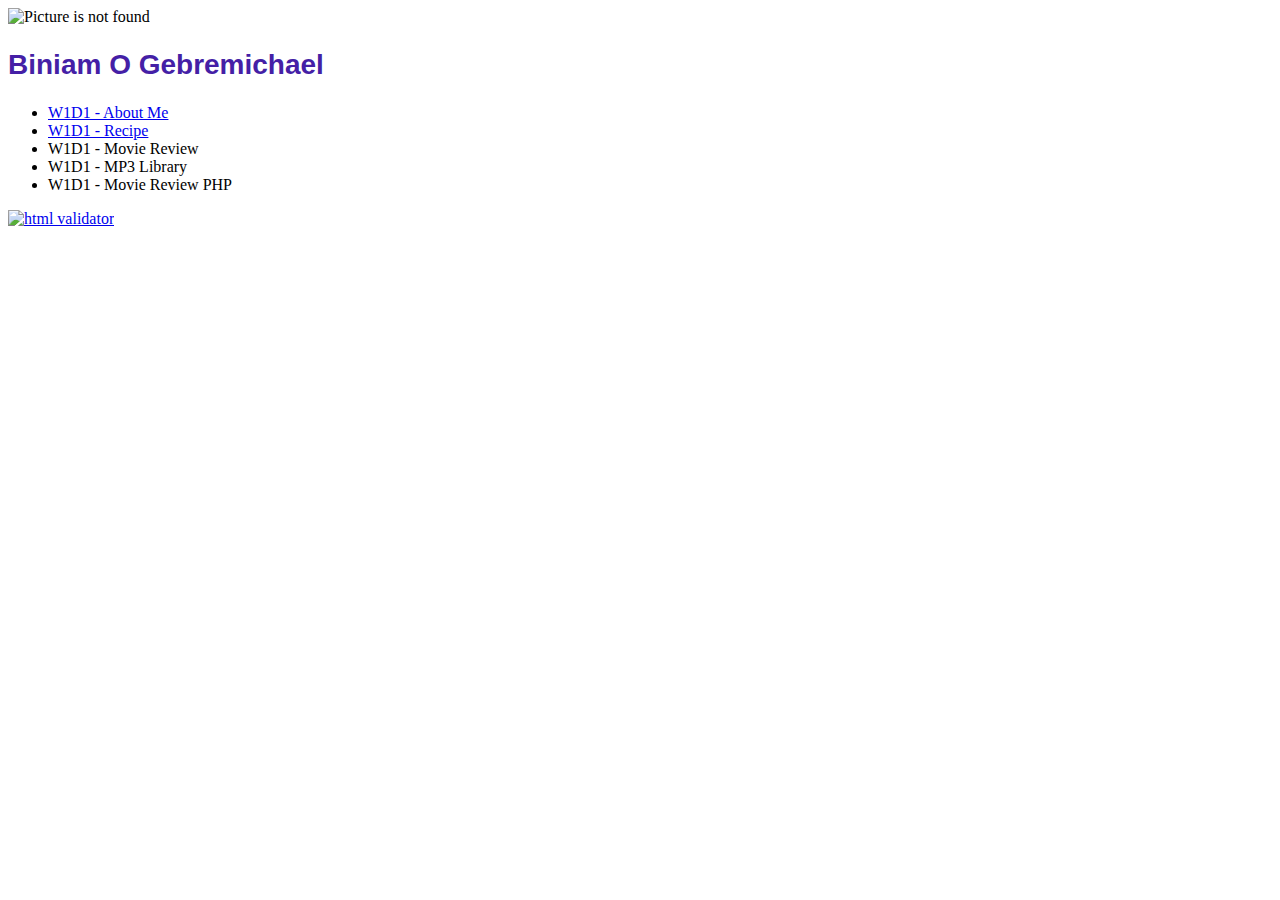
==== index.html @ 63ce6bea "add recipe" ====
<!DOCTYPE html>
<html lang="en">
  <head>
    <meta charset="UTF-8" />
    <meta name="referrer" content="origin" />
    <meta http-equiv="X-UA-Compatible" content="IE=edge" />
    <meta name="viewport" content="width=device-width, initial-scale=1.0" />
    <title>Biniam</title>
  </head>
  <body>
    <img
      src="bini.jpeg"
      width="170"
      height="200"
      alt="Picture is not found"
      ;
    />
    <h2
      style="
        font-size: 28px;
        font-family: Verdana, Geneva, Tahoma, sans-serif;
        color: rgb(69, 31, 166);
      "
    >
      Biniam O Gebremichael
    </h2>
    <ul>
      <li><a href="aboutme.html">W1D1 - About Me</a></li>
      <li><a href="recipe.html">W1D1 - Recipe</a></li>
      <li>W1D1 - Movie Review</li>
      <li>W1D1 - MP3 Library</li>
      <li>W1D1 - Movie Review PHP</li>
    </ul>
    <a href="http://validator.w3.org/check/referer">
      <img
        src="http://mumstudents.org/cs472/2014-09/images/w3c-html.png"
        alt="html validator"
    /></a>
  </body>
</html>
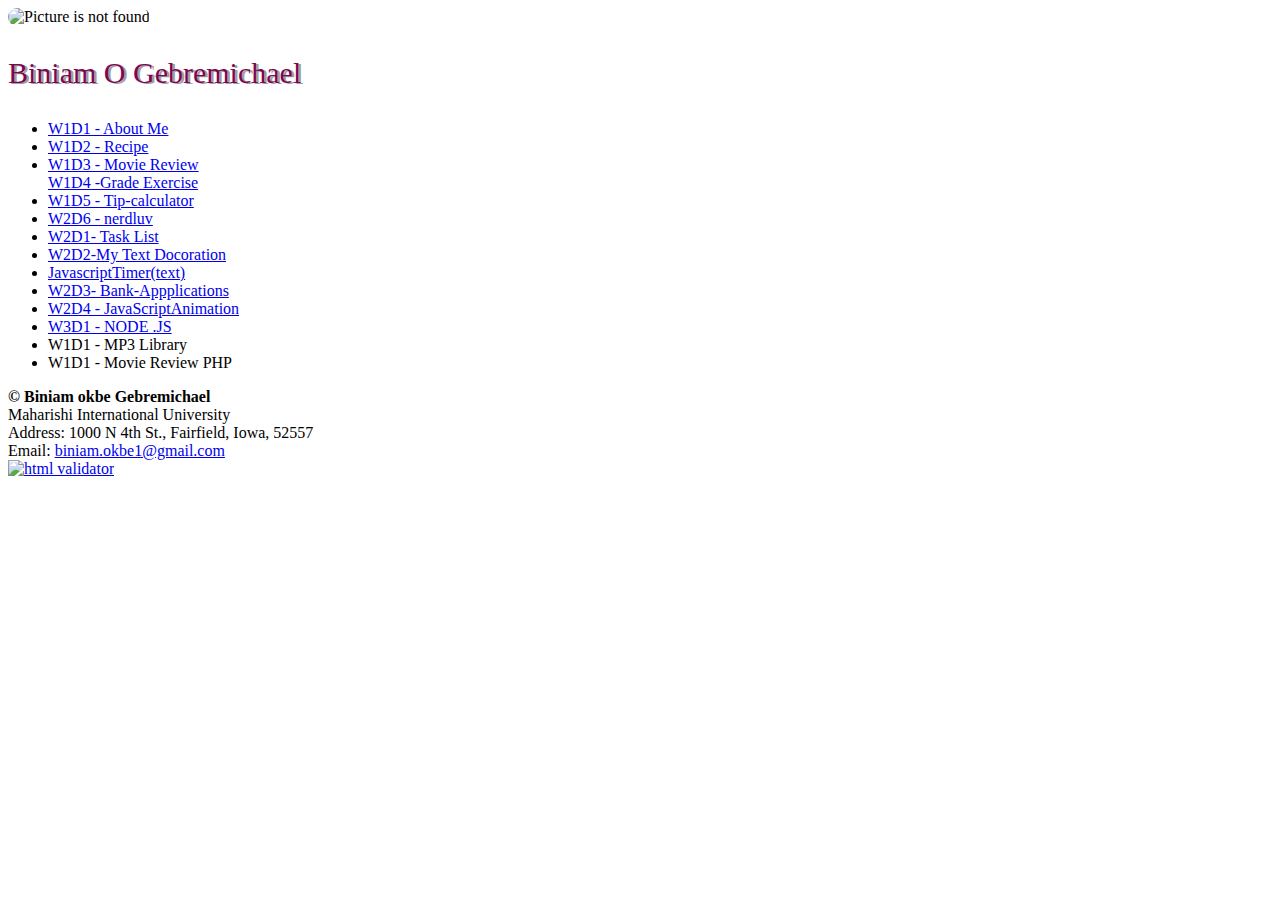
==== commit 21b0848c: "Update index.html" ====
--- a/index.html
+++ b/index.html
@@ -6,31 +6,90 @@
     <meta http-equiv="X-UA-Compatible" content="IE=edge" />
     <meta name="viewport" content="width=device-width, initial-scale=1.0" />
     <title>Biniam</title>
+    <style>
+      #ben {
+        width: 200px;
+        border-radius: 100px;
+        border-color: blue;
+      }
+    </style>
   </head>
   <body>
     <img
+      id="ben"
       src="bini.jpeg"
-      width="170"
-      height="200"
       alt="Picture is not found"
-      ;
+      width="220"
+      height="250"
     />
-    <h2
+    <p
       style="
-        font-size: 28px;
-        font-family: Verdana, Geneva, Tahoma, sans-serif;
-        color: rgb(69, 31, 166);
+        text-shadow: 2.5px 0.5px rgba(0, 0, 4, 0.383);
+        color: rgb(125, 6, 82);
+        font-size: 30px;
       "
     >
       Biniam O Gebremichael
-    </h2>
+    </p>
     <ul>
-      <li><a href="aboutme.html">W1D1 - About Me</a></li>
-      <li><a href="recipe.html">W1D1 - Recipe</a></li>
-      <li>W1D1 - Movie Review</li>
+      <li>
+        <a href="https://biniammiu2022.github.io/Aboutme/">W1D1 - About Me</a>
+      </li>
+      <li><a href="recipe.html">W1D2 - Recipe</a></li>
+      <li><a href="MovieReview/movie.html">W1D3 - Movie Review</a></li>
+      <a href="https://biniammiu2022.github.io/gradeform/">
+        W1D4 -Grade Exercise</a
+      >
+      <li>
+        <a href="https://biniammiu2022.github.io/Tip-calculator/"
+          >W1D5 - Tip-calculator
+        </a>
+      </li>
+      <li>
+        <a href="https://biniammiu2022.github.io/HTML-Forms-Lab-nerdluv-/"
+          >W2D6 - nerdluv</a
+        >
+      </li>
+
+      <li>
+        <a href="https://biniammiu2022.github.io/Task/">W2D1- Task List</a>
+      </li>
+      <li>
+        <a href="https://biniammiu2022.github.io/Lab-6-Decorate-My-Text/">
+          W2D2-My Text Docoration</a
+        >
+      </li>
+      <li>
+        <a href="https://biniammiu2022.github.io/javascriptTimer/">
+          JavascriptTimer(text)</a
+        >
+      </li>
+      <li>
+        <a href="https://biniammiu2022.github.io/bank-appplication/">
+          W2D3- Bank-Appplications
+        </a>
+      </li>
+      <li>
+        <a href="https://biniammiu2022.github.io/JavaScriptAnimation/">
+          W2D4 - JavaScriptAnimation</a
+        >
+      </li>
+      <li>
+        <a href="/pdf/BINI.pdf"> W3D1 - NODE .JS </a>
+      </li>
       <li>W1D1 - MP3 Library</li>
       <li>W1D1 - Movie Review PHP</li>
     </ul>
+    <div class="siteInfo">
+      <b>© Biniam okbe Gebremichael</b>
+      <br />Maharishi International University <br />Address: 1000 N 4th St.,
+      Fairfield, Iowa, 52557 <br />Email:
+      <a
+        href="email:biniam.okbe1@gmail.com"
+        title="email:biniam.okbe1@gmail.com"
+        >biniam.okbe1@gmail.com</a
+      >
+    </div>
     <a href="http://validator.w3.org/check/referer">
       <img
         src="http://mumstudents.org/cs472/2014-09/images/w3c-html.png"
